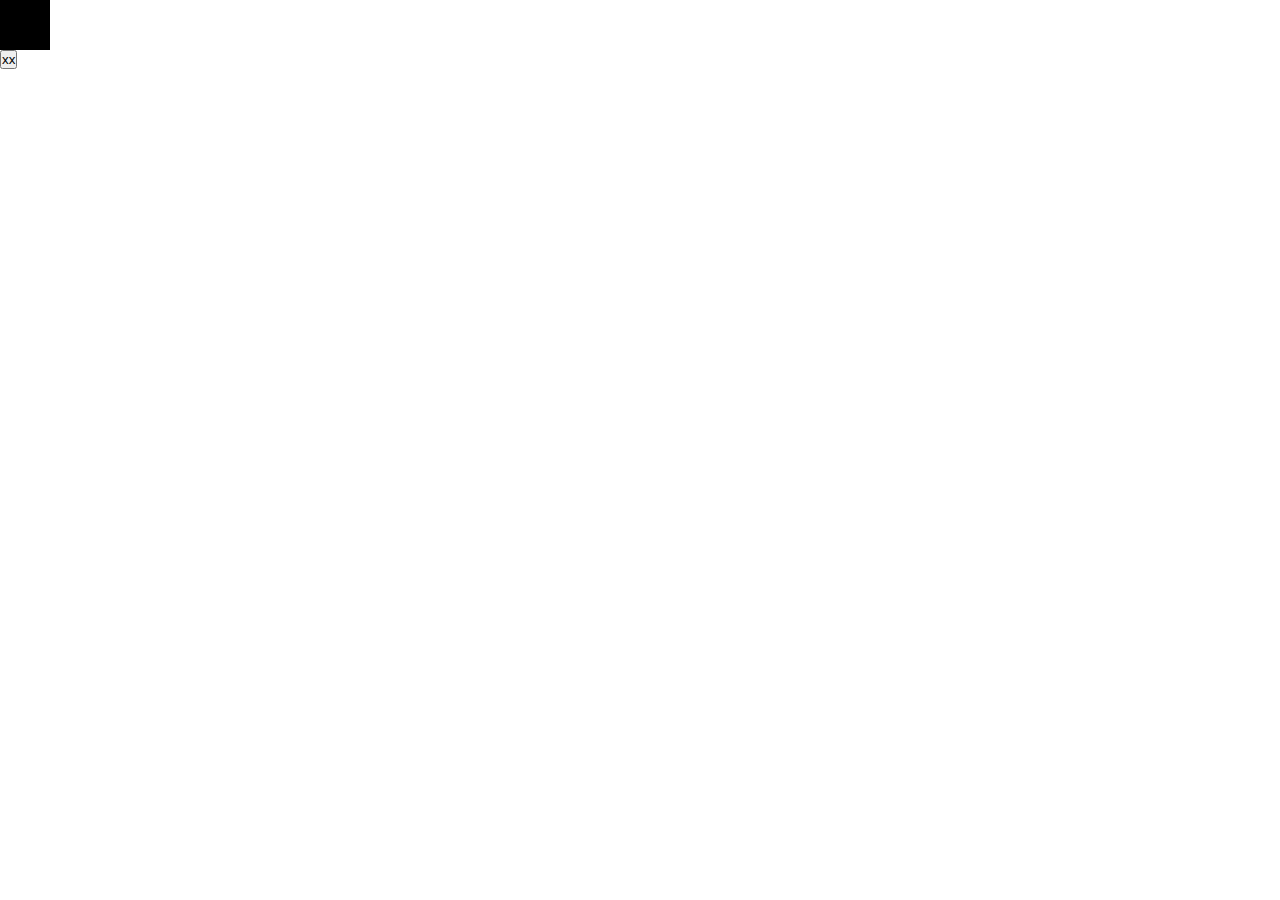
==== test.html @ b4a35af1 "重构游戏" ====
<!DOCTYPE html>
<html lang="en">
<head>
    <meta charset="UTF-8">
    <title>Title</title>
    <style>
        * {
            margin: 0;
            padding: 0;
        }
        #xx {
            width: 50px;
            height: 50px;
            background: #000;
            -webkit-transition: width 2s linear;
            -moz-transition: width 2s linear;
            -ms-transition: width 2s linear;
            -o-transition: width 2s linear;
            transition: width 2s linear;
        }
    </style>
</head>
<body>
    <div id="xx"></div>
    <button onclick="xx()">xx</button>
    <script>
        document.querySelector('button').onclick = function () {
            var xx = document.querySelector('#xx');
            xx.style.width = '100px';
            alert('1');
        };
    </script>
</body>
</html>
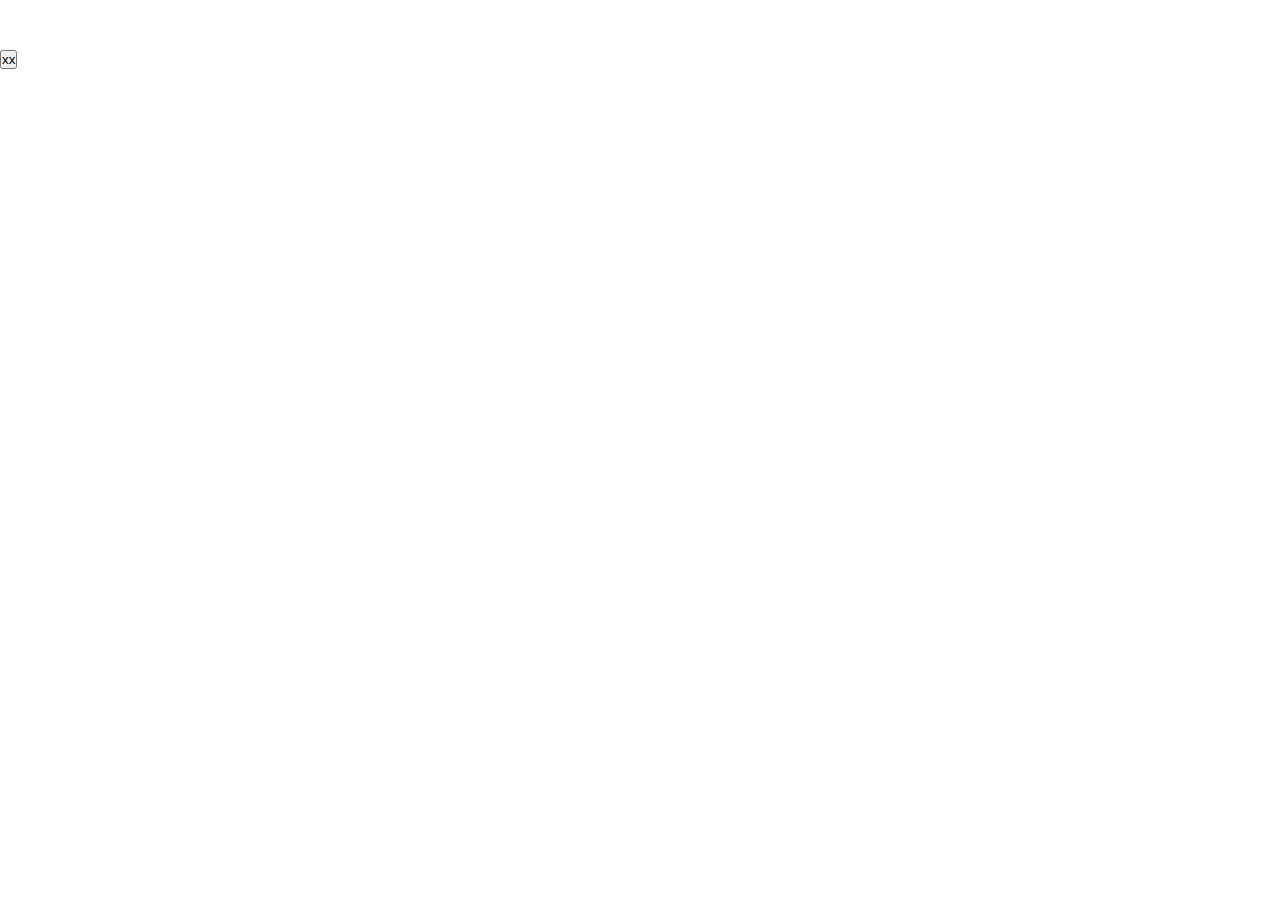
==== commit eaae8576: "滑动处理finish 事件绑定finish 增加动画" ====
--- a/test.html
+++ b/test.html
@@ -12,11 +12,12 @@
             width: 50px;
             height: 50px;
             background: #000;
-            -webkit-transition: width 2s linear;
+            opacity: 0;
+            -webkit-transition: width .1s linear;
             -moz-transition: width 2s linear;
             -ms-transition: width 2s linear;
             -o-transition: width 2s linear;
-            transition: width 2s linear;
+            transition: opacity .5s linear;
         }
     </style>
 </head>
@@ -24,11 +25,10 @@
     <div id="xx"></div>
     <button onclick="xx()">xx</button>
     <script>
-        document.querySelector('button').onclick = function () {
-            var xx = document.querySelector('#xx');
-            xx.style.width = '100px';
-            alert('1');
-        };
+        var 1 = a;
+    </script>
+    <script>
+        alert(1);
     </script>
 </body>
 </html>